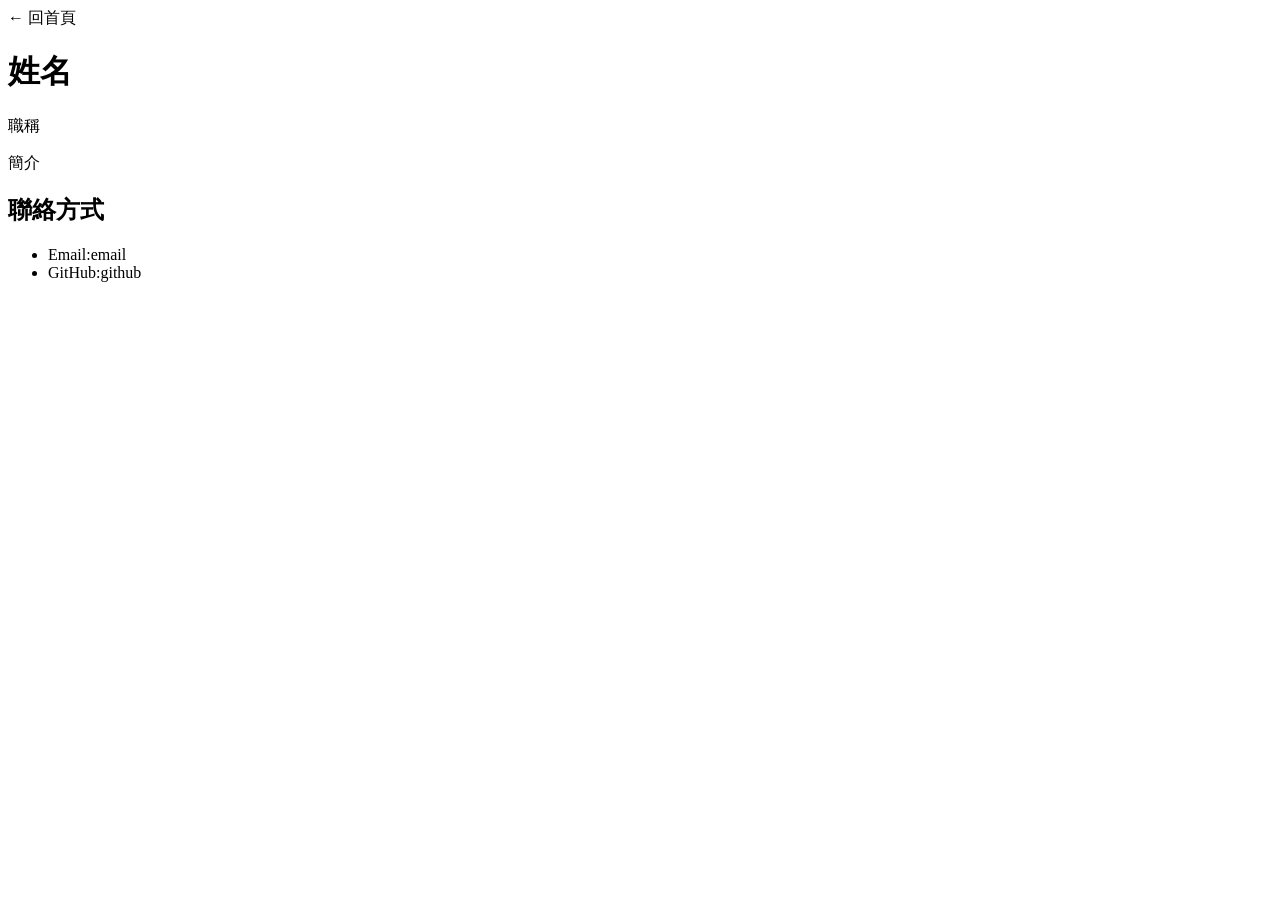
==== src/main/resources/templates/about.html @ e42b3132 "feat(home):完成時間軸主頁、背景切換與個人詳情頁" ====
<!DOCTYPE html>
<html lang="zh-Hant" xmlns:th="http://www.thymeleaf.org">
<head>
  <meta charset="UTF-8">
  <meta name="viewport" content="width=device-width, initial-scale=1">
  <title th:text="'個人｜' + ${name}">個人</title>
  <link rel="stylesheet" th:href="@{/css/style.css}">
</head>
<body>

  <div class="bg-stack">
    <div class="bg bg-about active"></div>
  </div>

  <nav class="topnav">
    <a th:href="@{/}">← 回首頁</a>
  </nav>

  <main class="detail">
    <div class="sheet">
      <h1 th:text="${name}">姓名</h1>
      <p class="sub" th:text="${title} + '・' + ${school}">職稱</p>
      <p th:text="${intro}">簡介</p>

      <h2>聯絡方式</h2>
      <ul>
        <li>Email:<a th:href="'mailto:' + ${email}" th:text="${email}">email</a></li>
        <li>GitHub:<a th:href="${github}" th:text="${github}" target="_blank" rel="noopener">github</a></li>
      </ul>
    </div>
  </main>

</body>
</html>
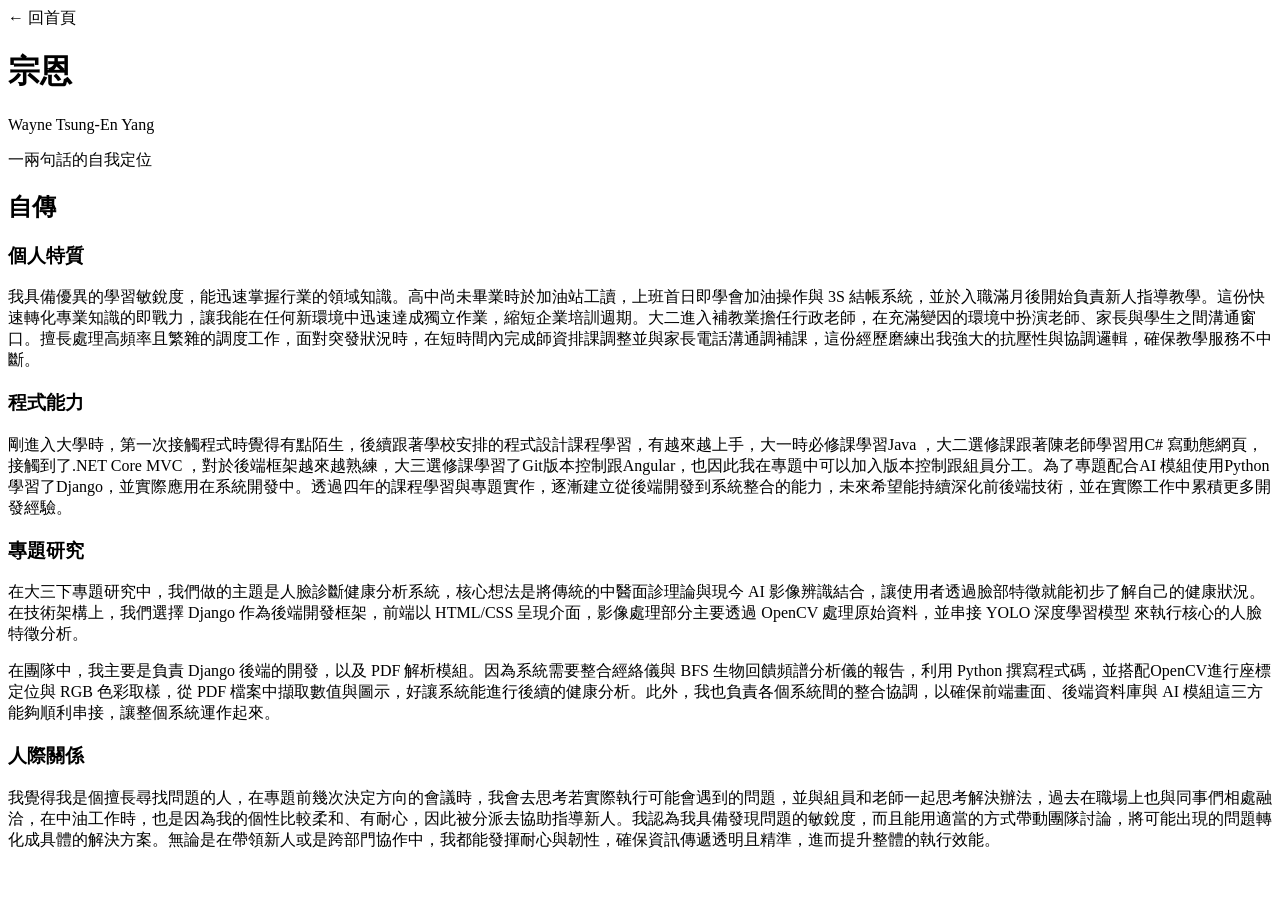
==== commit ce652e38: "feat(about):依設計稿調整個人頁版型" ====
--- a/src/main/resources/templates/about.html
+++ b/src/main/resources/templates/about.html
@@ -16,17 +16,33 @@
     <a th:href="@{/}">← 回首頁</a>
   </nav>
 
-  <main class="detail">
+    <main class="detail">
     <div class="sheet">
-      <h1 th:text="${name}">姓名</h1>
-      <p class="sub" th:text="${title} + '・' + ${school}">職稱</p>
-      <p th:text="${intro}">簡介</p>
+      <h1 th:text="${name}">宗恩</h1>
+      <p class="en-name" th:text="${englishName}">Wayne Tsung-En Yang</p>
 
-      <h2>聯絡方式</h2>
-      <ul>
-        <li>Email:<a th:href="'mailto:' + ${email}" th:text="${email}">email</a></li>
-        <li>GitHub:<a th:href="${github}" th:text="${github}" target="_blank" rel="noopener">github</a></li>
-      </ul>
+      <p class="lead" th:text="${intro}">一兩句話的自我定位</p>
+
+      <h2>自傳</h2>
+      <h3>個人特質</h3>
+      <p>
+        我具備優異的學習敏銳度，能迅速掌握行業的領域知識。高中尚未畢業時於加油站工讀，上班首日即學會加油操作與 3S 結帳系統，並於入職滿月後開始負責新人指導教學。這份快速轉化專業知識的即戰力，讓我能在任何新環境中迅速達成獨立作業，縮短企業培訓週期。大二進入補教業擔任行政老師，在充滿變因的環境中扮演老師、家長與學生之間溝通窗口。擅長處理高頻率且繁雜的調度工作，面對突發狀況時，在短時間內完成師資排課調整並與家長電話溝通調補課，這份經歷磨練出我強大的抗壓性與協調邏輯，確保教學服務不中斷。
+      </p>
+      <h3>程式能力</h3>
+      <p>
+        剛進入大學時，第一次接觸程式時覺得有點陌生，後續跟著學校安排的程式設計課程學習，有越來越上手，大一時必修課學習Java ，大二選修課跟著陳老師學習用C# 寫動態網頁，接觸到了.NET Core MVC ，對於後端框架越來越熟練，大三選修課學習了Git版本控制跟Angular，也因此我在專題中可以加入版本控制跟組員分工。為了專題配合AI 模組使用Python學習了Django，並實際應用在系統開發中。透過四年的課程學習與專題實作，逐漸建立從後端開發到系統整合的能力，未來希望能持續深化前後端技術，並在實際工作中累積更多開發經驗。
+      </p>
+      <h3>專題研究</h3>
+      <p>
+        在大三下專題研究中，我們做的主題是人臉診斷健康分析系統，核心想法是將傳統的中醫面診理論與現今 AI 影像辨識結合，讓使用者透過臉部特徵就能初步了解自己的健康狀況。在技術架構上，我們選擇 Django 作為後端開發框架，前端以 HTML/CSS 呈現介面，影像處理部分主要透過 OpenCV 處理原始資料，並串接 YOLO 深度學習模型 來執行核心的人臉特徵分析。
+      </p>
+      <p>
+        在團隊中，我主要是負責 Django 後端的開發，以及 PDF 解析模組。因為系統需要整合經絡儀與 BFS 生物回饋頻譜分析儀的報告，利用 Python 撰寫程式碼，並搭配OpenCV進行座標定位與 RGB 色彩取樣，從 PDF 檔案中擷取數值與圖示，好讓系統能進行後續的健康分析。此外，我也負責各個系統間的整合協調，以確保前端畫面、後端資料庫與 AI 模組這三方能夠順利串接，讓整個系統運作起來。
+      </p>
+      <h3>人際關係</h3>
+      <p>
+        我覺得我是個擅長尋找問題的人，在專題前幾次決定方向的會議時，我會去思考若實際執行可能會遇到的問題，並與組員和老師一起思考解決辦法，過去在職場上也與同事們相處融洽，在中油工作時，也是因為我的個性比較柔和、有耐心，因此被分派去協助指導新人。我認為我具備發現問題的敏銳度，而且能用適當的方式帶動團隊討論，將可能出現的問題轉化成具體的解決方案。無論是在帶領新人或是跨部門協作中，我都能發揮耐心與韌性，確保資訊傳遞透明且精準，進而提升整體的執行效能。
+      </p>
     </div>
   </main>
 
